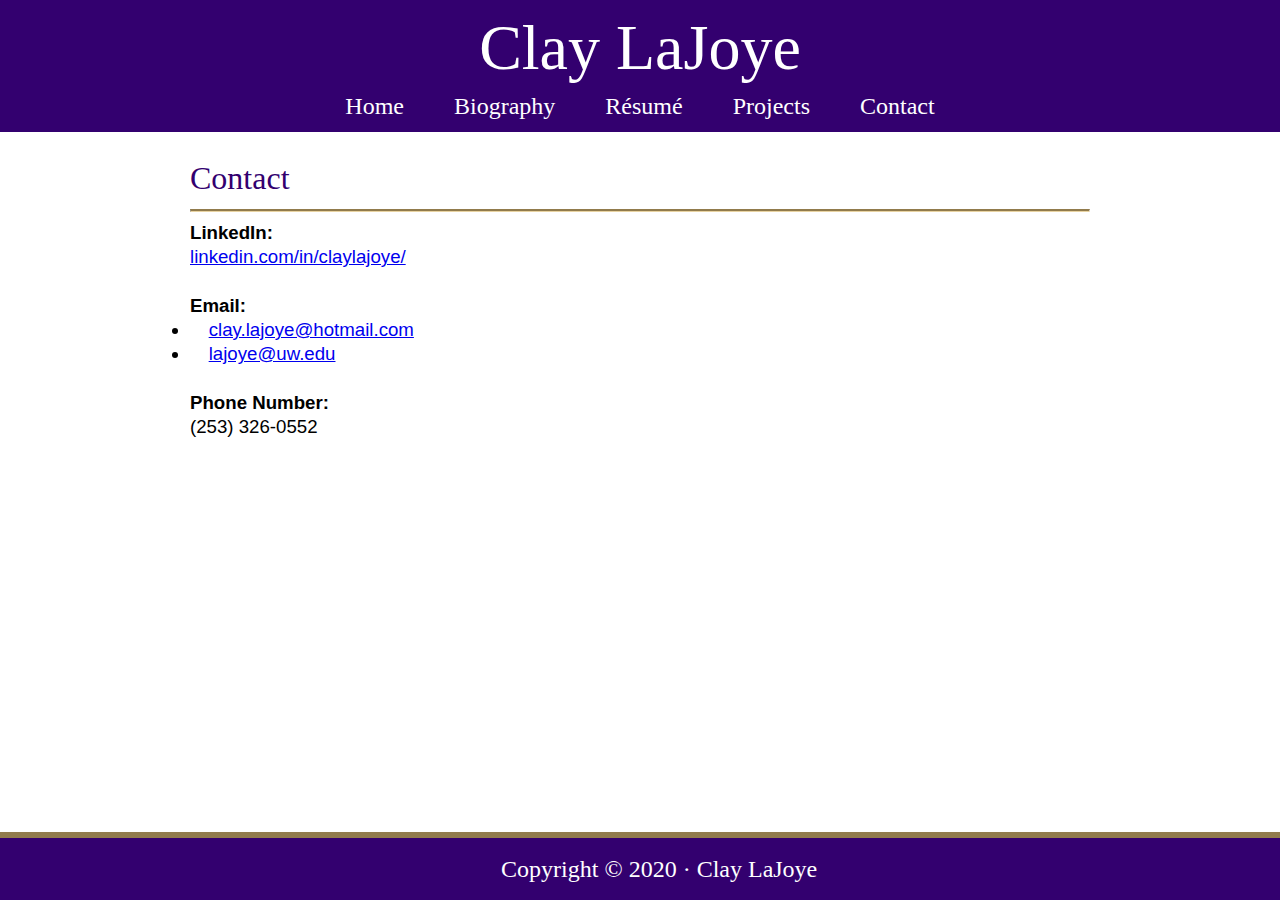
==== contact.html @ 3a417a0a "Add files via upload" ====
<!--
 Name: Clay LaJoye
 Date: 09.01.20
 Section: CSE 190E
 This is contact.html. It is the contact page and contains my contact information.
 It also uses external links and mailto.
-->
<!DOCTYPE html>
<html lang="en-us">
	<head>
		<meta charset="UTF-8">
		<link href="styles/reset.css" rel="stylesheet"/>
		<link href="styles/layout.css" rel="stylesheet"/>
		<link href="styles/style.css" rel="stylesheet"/>
		<title>Clay LaJoye</title>
	</head>
	<body class="container">
		<header>
			<h1>Clay LaJoye</h1>
			<nav>
				<ul class="navbar">
					<li><a href="index.html">Home</a></li>
					<li><a href="biography.html">Biography</a></li>
					<li><a href="resume.html">Résumé</a></li>
					<li><a href="projects.html">Projects</a></li>
          <li><a href="contact.html">Contact</a></li>
				</ul>
			</nav>
		</header>
		<main>
			<div class="main-space">
  			<h2>Contact</h2><hr/>
  			<div class=contacts><p>LinkedIn:</div> <a href="https://www.linkedin.com/in/claylajoye/">linkedin.com/in/claylajoye/</a></p>
  			<br>
  			<div class=contacts><p>Email:</p></div>
				<ul class="emails">
					<li><a href="mailto:clay.lajoye@hotmail.com">clay.lajoye@hotmail.com</a></li>
					<li><a href="mailto:lajoye@uw.edu">lajoye@uw.edu</a></li>
				</ul>
				<br>
  			<div class=contacts><p>Phone Number:</div> (253) 326-0552</p>
			</div>
		</main>
		<footer>
			<p>Copyright &COPY; 2020  &middot;  Clay LaJoye</p>
		</footer>
	</body>
</html>
---- styles/layout.css ----
/*
  Name: Clay LaJoye
  Date: 09.01.20
  Section: CSE 190E
  This is the layout.css page for my portfolio. It builds the foundation for
  the layout of the entire website.
*/
.container {
  width: 100%;
  display: grid;
  justify-content: center;
  /*grid-template-rows: ;*/
}

header {
  grid-row: 1;
  display: grid;
  justify-content: center;
  width: 100%;
  position: fixed;
}

main {
  padding-top: 7em;
  padding-bottom: 2em;
  grid-row: 2;
  display: grid;
  justify-content: center;
  grid-template-columns: minmax(900px, 45%);
  /* grid-template-columns: minmax(960px, 50%); */
  /* padding-left: minmax(100px, 9%);
  padding-right: minmax(100px, 9%); */
  line-height: 1.3;
}

.main-space {
  grid-column: 1;
}


footer {
  position: fixed;
  left: 0;
  bottom: 0;
  width: 100%;
  padding: 0.8em;
  grid-row: 3;
}
---- styles/style.css ----
/*
  Name: Clay LaJoye
  Date: 09.01.20
  Section: CSE 190E
  This is the style.css page for my portfolio. It manages the styling of the
  elements on my website.
*/

/* ======== HEADER ======== */
header {
  background-color: rgb(51, 0, 111);
  color: white;
  padding-top: 1em;
}

header h1 {
  color: white;
  font-family: "Gabriola";
  font-size: 4em;
  text-align: center;
}

.navbar {
  list-style-type: none;
  margin: 0;
  padding: 0;
  overflow: hidden;
}

.navbar li {
  float: left;
}

.navbar li a {
  display: block;
  color: white;
  text-align: center;
  padding: 14px 25px;
  text-decoration: none;
  font-size: 1.5em;
}

.navbar li a:hover {
  background-color: rgb(145, 123, 76);
  color: white;
}

.navbar li a:active {
  background-color: rgb(145, 123, 76);
}

h2 {
  color: rgb(51, 0, 111);
  font-size: 24pt;
  font-family: "Franklin Gothic Medium";
}

/* ======== MAIN ======== */
.projects-body {
  padding-left: 4em;
}

.highlight {
  font-weight: bold;
}

.projects-body hr {
  border: 1px solid rgb(232, 211, 162);
}

h3 {
  color: rgb(51, 0, 111);
  font-size: 18pt;
  font-family: "Franklin Gothic Medium";
}

body#bio {
  width: 1920;
  height: 1080;
  background: url('../images/husky.png') fixed;
}

main {
  font-family: "Open Sans", sans-serif;
  margin: 3% 6%;
  font-size: 14pt;
}

hr {
  border-bottom: 1px solid rgb(232, 211, 162);
  border-top: 2px solid rgb(145, 123, 76);
}

.contacts {
  font-weight: bold;
}

.emails {
  list-style-type: disc;
  text-indent: 1em;
}

.projects-list {
  list-style-type: decimal;
}

img {
  float: left;
  margin: 0px 1.5em 1em 0px;
  width: 30%;
  border-color: rgb(145, 123, 76);
  border-width: 6px;
  border-style: solid;
}

/* ======== FOOTER ======== */
footer {
  background-color: rgb(51, 0, 111);
  color: white;
  font-family: "Gabriola";
  font-size: 1.5em;
  border-top-style: solid;
  border-top-color: rgb(145, 123, 76);
  border-top-width: 6px;
  text-align: center;
}
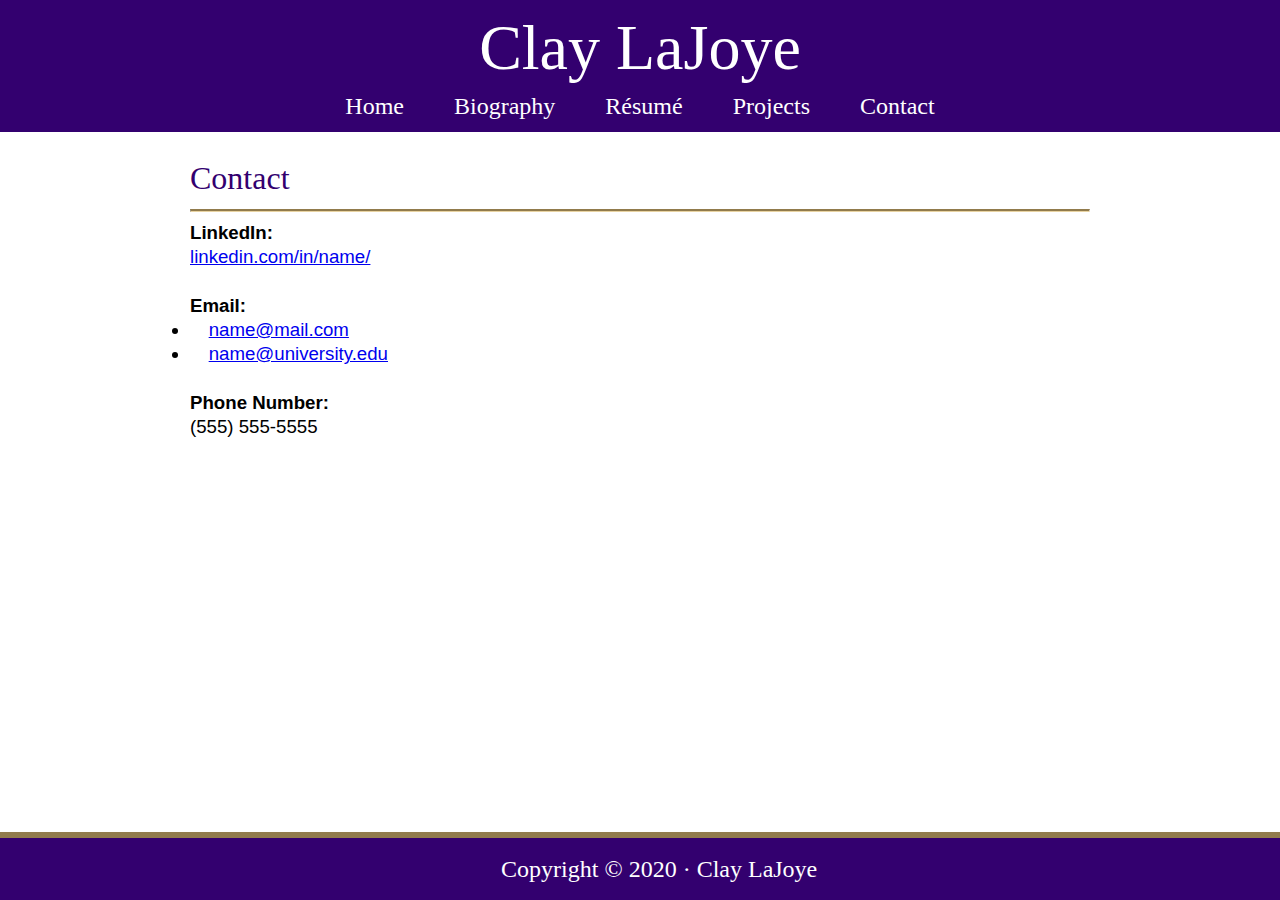
==== commit 32c78f3a: "Update contact.html" ====
--- a/contact.html
+++ b/contact.html
@@ -30,15 +30,15 @@
 		<main>
 			<div class="main-space">
   			<h2>Contact</h2><hr/>
-  			<div class=contacts><p>LinkedIn:</div> <a href="https://www.linkedin.com/in/claylajoye/">linkedin.com/in/claylajoye/</a></p>
+  			<div class=contacts><p>LinkedIn:</div> <a href="https://www.linkedin.com/in/name/">linkedin.com/in/name/</a></p>
   			<br>
   			<div class=contacts><p>Email:</p></div>
 				<ul class="emails">
-					<li><a href="mailto:clay.lajoye@hotmail.com">clay.lajoye@hotmail.com</a></li>
-					<li><a href="mailto:lajoye@uw.edu">lajoye@uw.edu</a></li>
+					<li><a href="mailto:name@mail.com">name@mail.com</a></li>
+					<li><a href="mailto:name@university.edu">name@university.edu</a></li>
 				</ul>
 				<br>
-  			<div class=contacts><p>Phone Number:</div> (253) 326-0552</p>
+  			<div class=contacts><p>Phone Number:</div> (555) 555-5555</p>
 			</div>
 		</main>
 		<footer>
